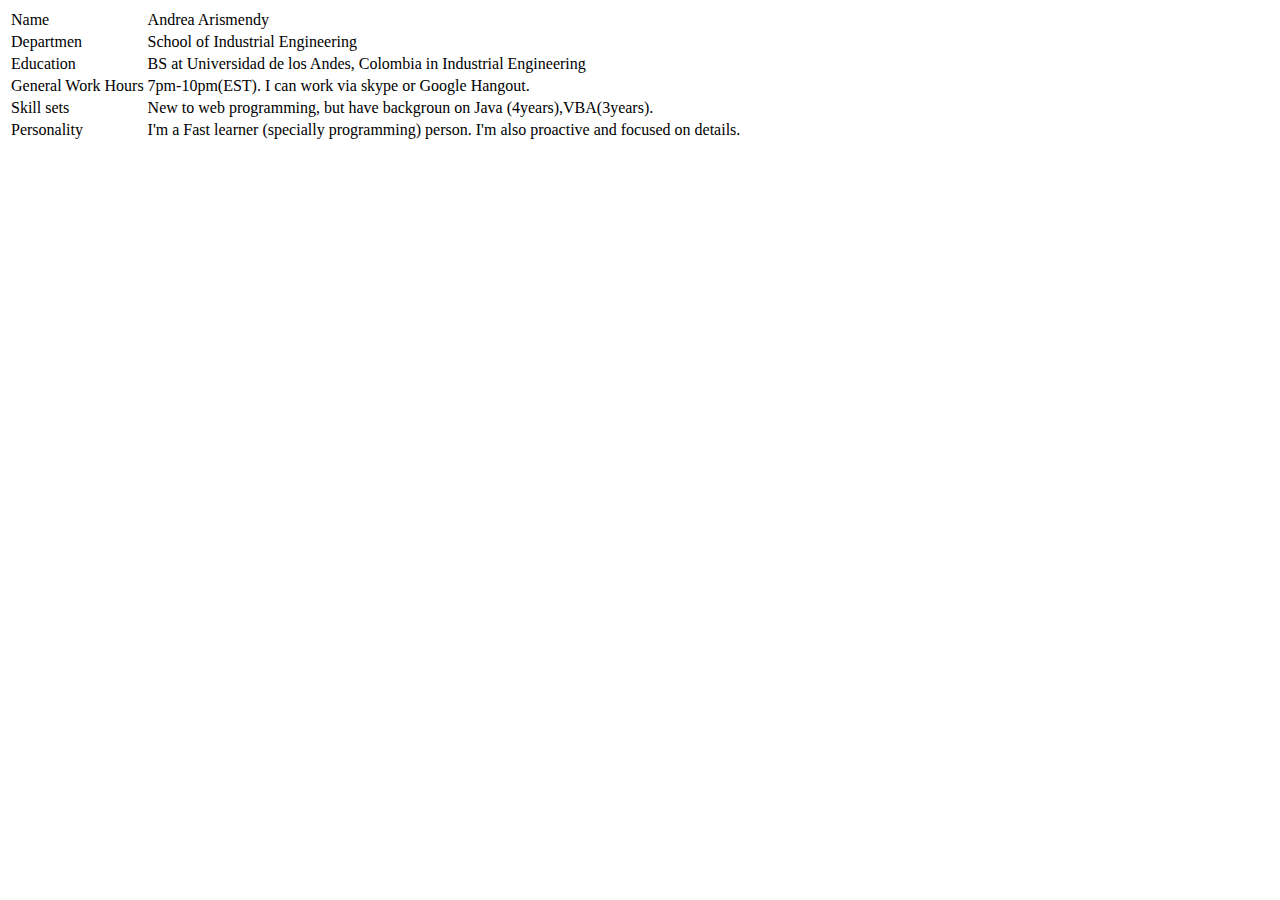
==== HW1AndreaArismendy.html @ ca897e80 "Update HW1AndreaArismendy.html" ====
<!DOCTYPE html>

<html>
  <head>
    <title>Andrea Arismendy</title>  
  </head>
  <body>
    <table>
      <tr>
        <td>
          Name
        </td>
        <td>
          Andrea Arismendy
        </td>
      </tr>
      <tr>
        <td>
          Departmen
        </td>
        <td>
          School of Industrial Engineering
        </td>
      </tr>
      <tr>
        <td>
          Education
        </td>
        <td>
          BS at Universidad de los Andes, Colombia in Industrial Engineering
        </td>
      </tr>
      <tr>
        <td>
          General Work Hours
        </td>
        <td>
          7pm-10pm(EST). I can work via skype or Google Hangout.
        </td>
      </tr>
      <tr>
        <td>
          Skill sets
        </td>
        <td>
          New to web programming, but have backgroun on Java (4years),VBA(3years). 
        </td>
      </tr>
      <tr>
        <td>
          Personality
        </td>
        <td>
          I'm a Fast learner (specially programming) person. I'm also proactive and focused on details.
        </td>
      </tr>
    </table>
  </body>
</html>
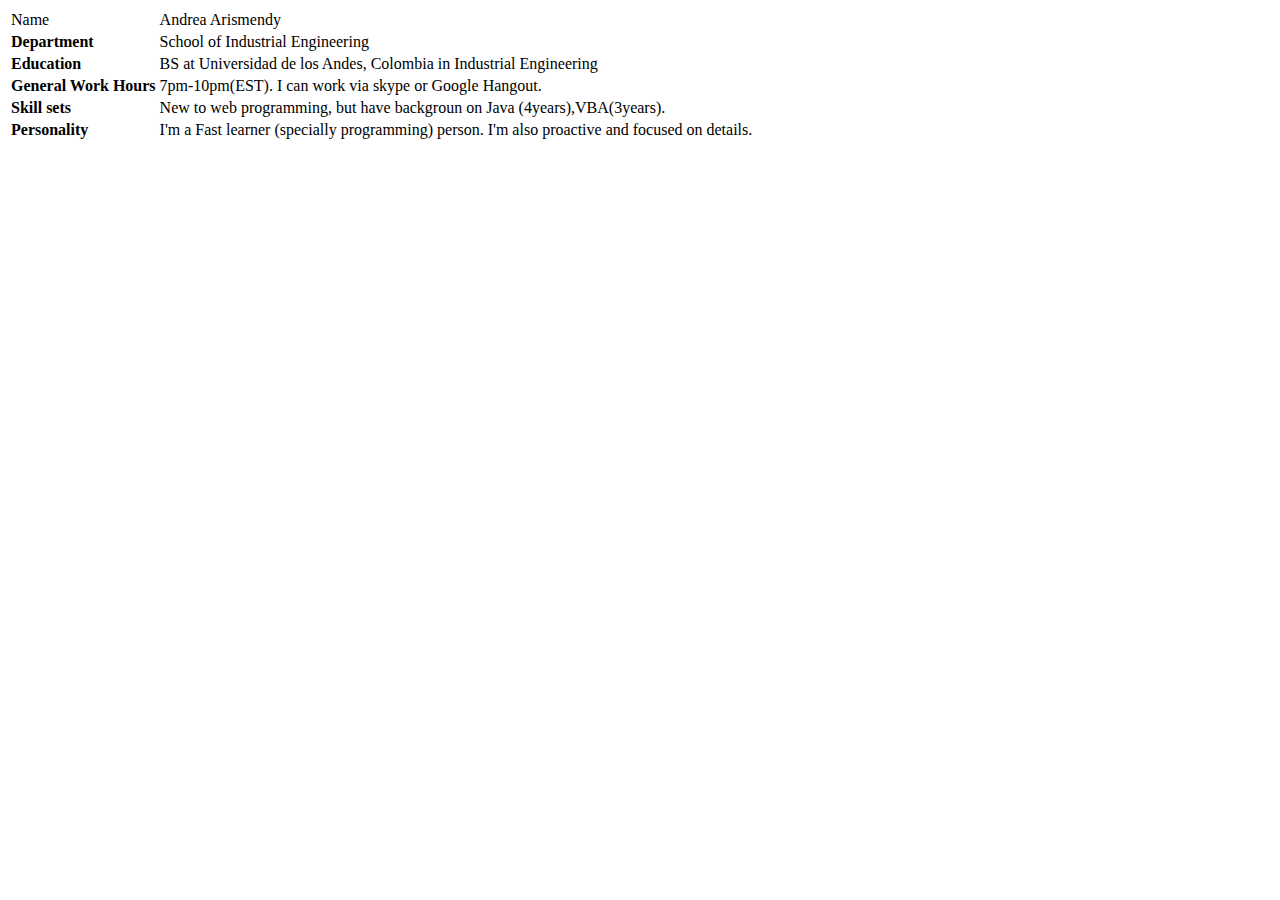
==== commit 67a0f676: "Update HW1AndreaArismendy.html" ====
--- a/HW1AndreaArismendy.html
+++ b/HW1AndreaArismendy.html
@@ -16,7 +16,7 @@
       </tr>
       <tr>
         <td>
-          Departmen
+          <b>Department</b>
         </td>
         <td>
           School of Industrial Engineering
@@ -24,7 +24,7 @@
       </tr>
       <tr>
         <td>
-          Education
+          <b>Education</b>
         </td>
         <td>
           BS at Universidad de los Andes, Colombia in Industrial Engineering
@@ -32,7 +32,7 @@
       </tr>
       <tr>
         <td>
-          General Work Hours
+          <b>General Work Hours</b>
         </td>
         <td>
           7pm-10pm(EST). I can work via skype or Google Hangout.
@@ -40,7 +40,7 @@
       </tr>
       <tr>
         <td>
-          Skill sets
+          <b>Skill sets</b>
         </td>
         <td>
           New to web programming, but have backgroun on Java (4years),VBA(3years). 
@@ -48,7 +48,7 @@
       </tr>
       <tr>
         <td>
-          Personality
+          <b>Personality</b>
         </td>
         <td>
           I'm a Fast learner (specially programming) person. I'm also proactive and focused on details.
